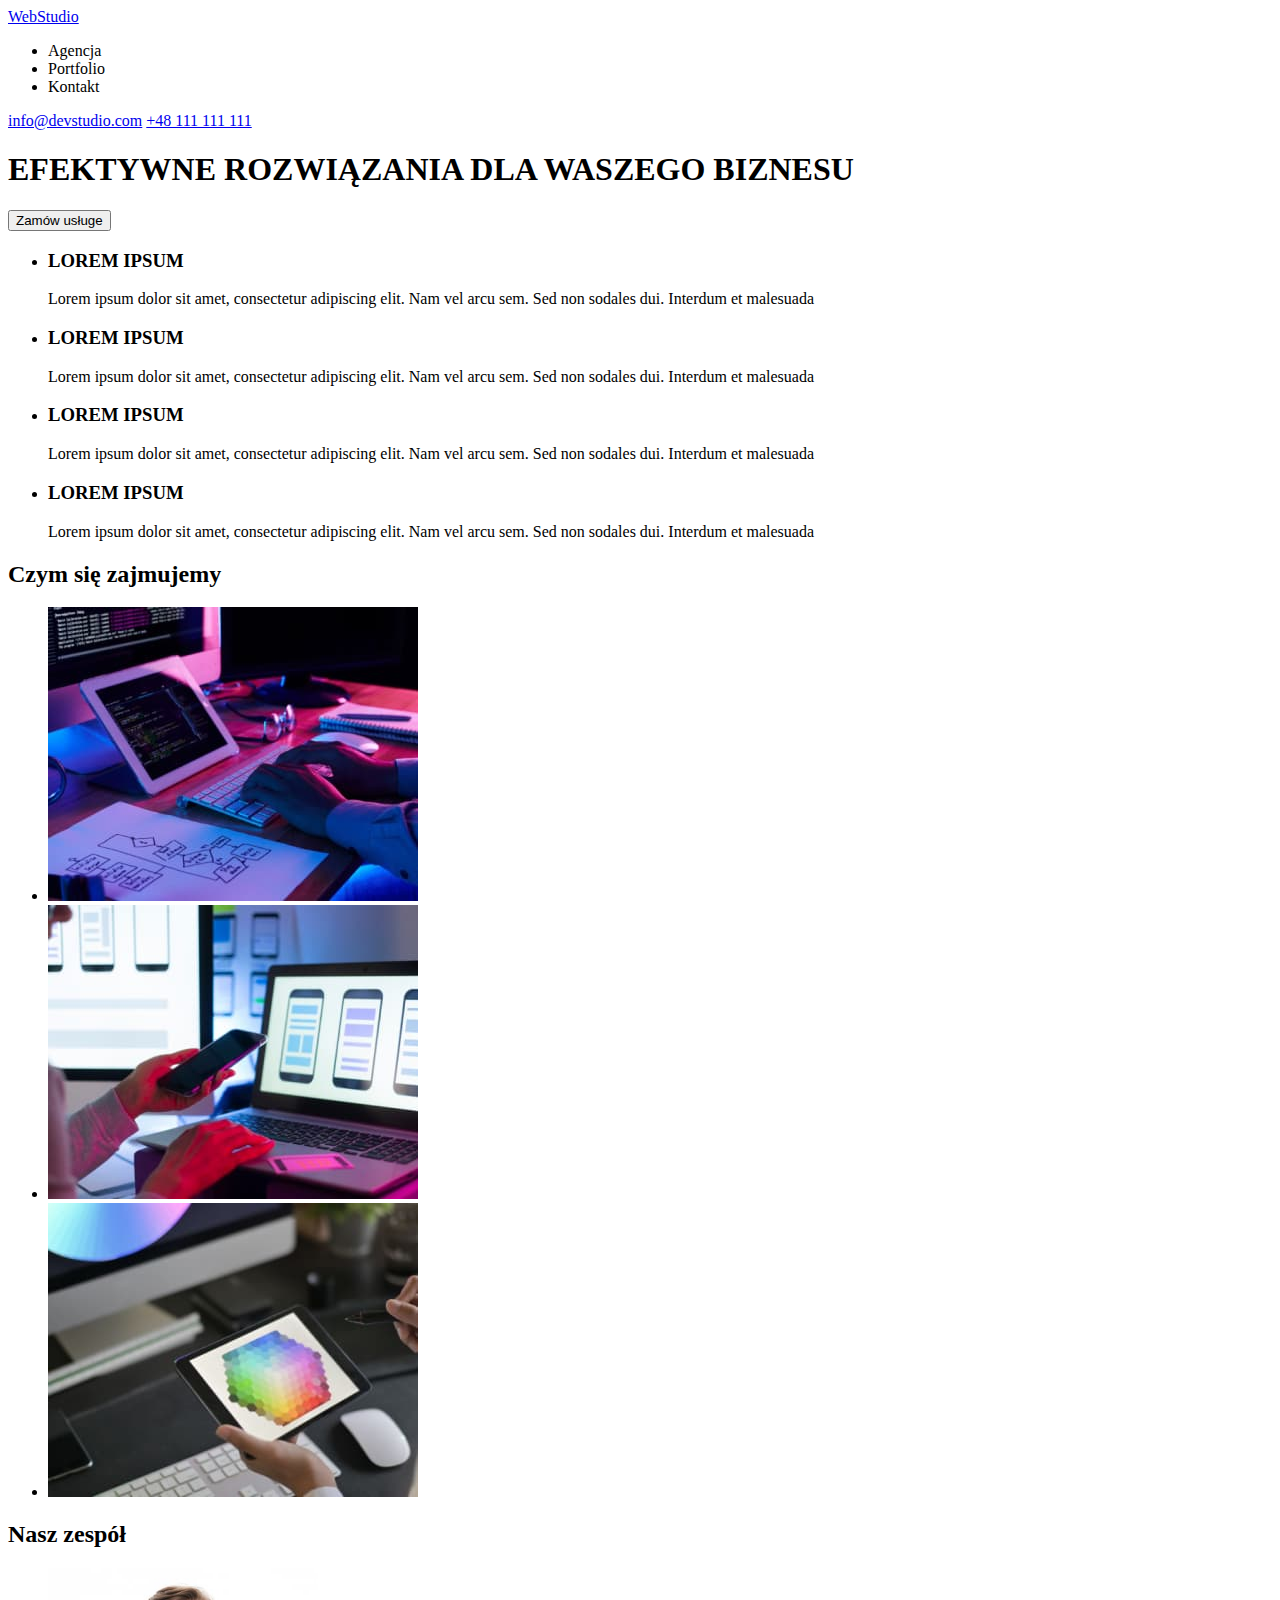
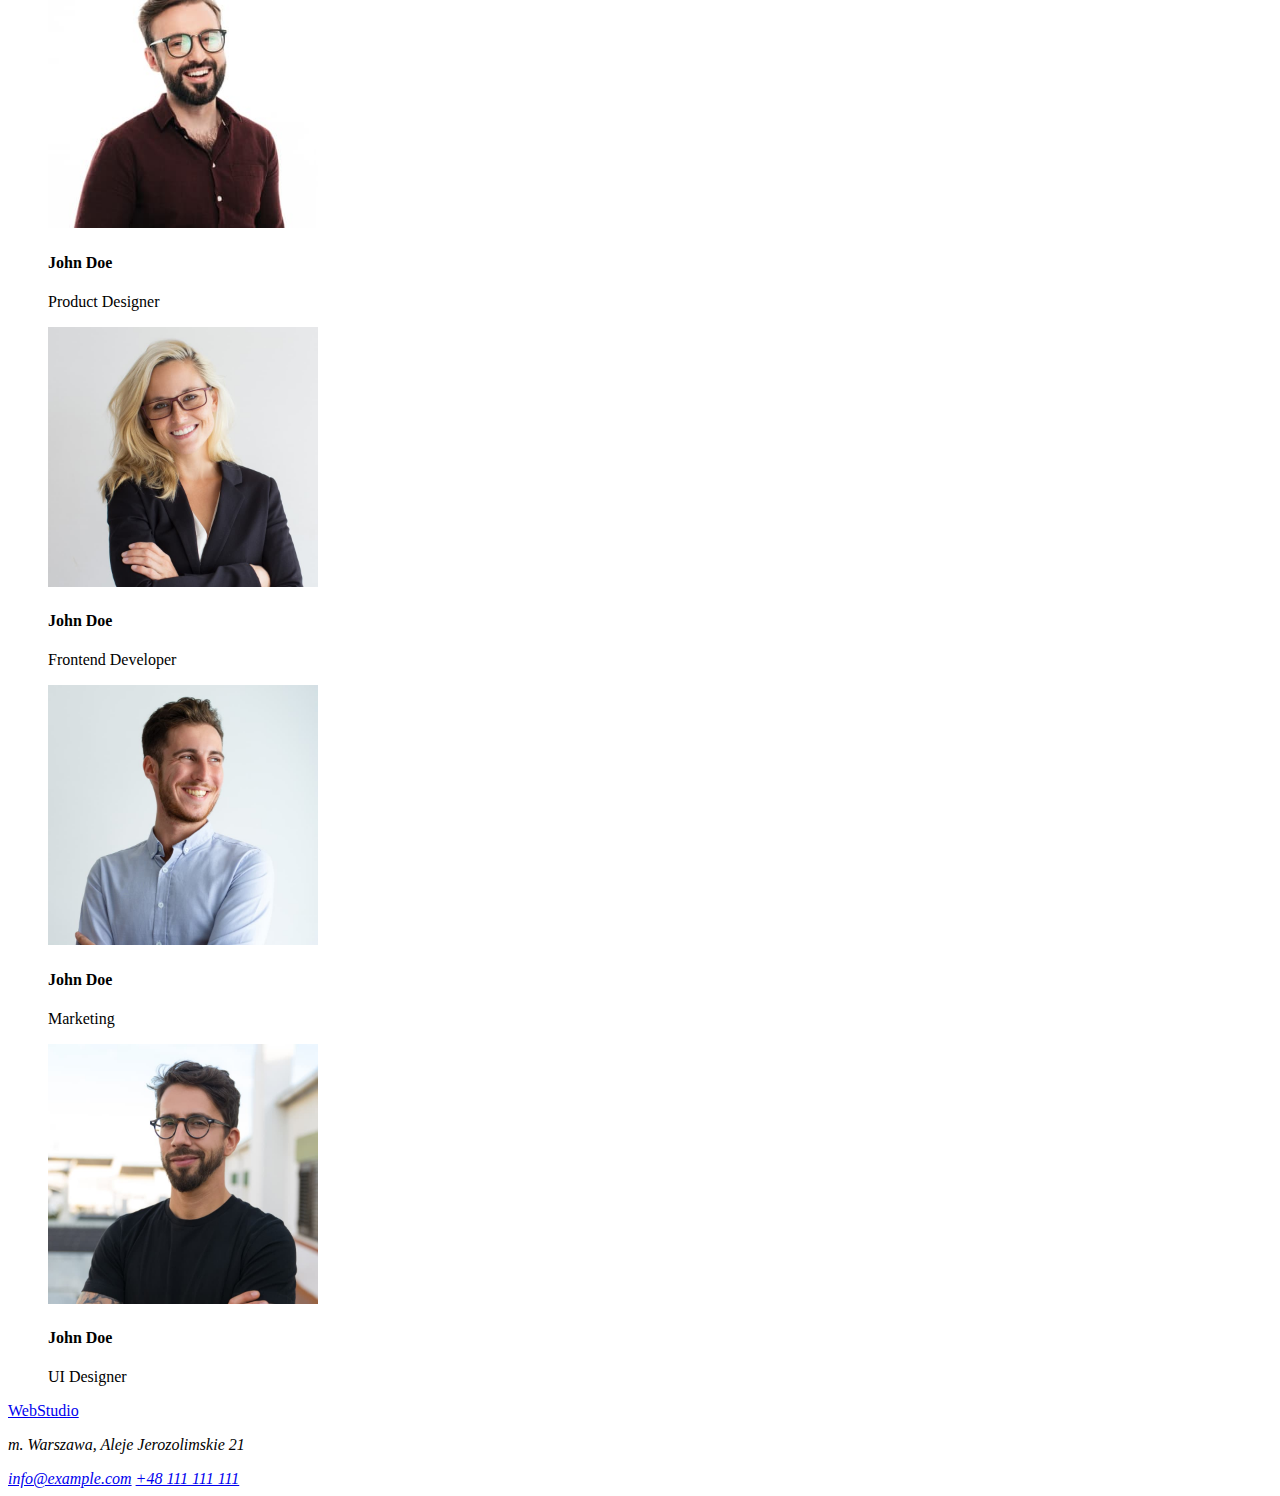
==== index.html @ 6cde67a3 "init hw 02" ====
<!DOCTYPE html>
<html lang="en">
    <head>
        <meta charset="UTF-8" />
        <meta http-equiv="X-UA-Compatible" content="IE=edge" />
        <meta name="viewport" content="width=device-width, initial-scale=1.0" />
        <title>Studio</title>
    </head>
    <body>
        <header>
            <a href="#">WebStudio</a>
            <nav>
                <ul>
                    <li>Agencja<a href="#"></a></li>
                    <li>Portfolio<a href="#"></a></li>
                    <li>Kontakt<a href="#"></a></li>
                </ul>
            </nav>
            <div>
                <a href="mailto:info@devstudio.com">info@devstudio.com</a>
                <a href="tel:+48111111111">+48 111 111 111</a>
            </div>
        </header>
        <main>
            <section>
                <div>
                    <h1>EFEKTYWNE ROZWIĄZANIA DLA WASZEGO BIZNESU</h1>
                    <button>Zamów usługe</button>
                </div>
                <div>
                    <ul>
                        <li>
                            <h3>LOREM IPSUM</h3>
                            <p>
                                Lorem ipsum dolor sit amet, consectetur
                                adipiscing elit. Nam vel arcu sem. Sed non
                                sodales dui. Interdum et malesuada
                            </p>
                        </li>
                        <li>
                            <h3>LOREM IPSUM</h3>
                            <p>
                                Lorem ipsum dolor sit amet, consectetur
                                adipiscing elit. Nam vel arcu sem. Sed non
                                sodales dui. Interdum et malesuada
                            </p>
                        </li>
                        <li>
                            <h3>LOREM IPSUM</h3>
                            <p>
                                Lorem ipsum dolor sit amet, consectetur
                                adipiscing elit. Nam vel arcu sem. Sed non
                                sodales dui. Interdum et malesuada
                            </p>
                        </li>
                        <li>
                            <h3>LOREM IPSUM</h3>
                            <p>
                                Lorem ipsum dolor sit amet, consectetur
                                adipiscing elit. Nam vel arcu sem. Sed non
                                sodales dui. Interdum et malesuada
                            </p>
                        </li>
                    </ul>
                </div>
                <div>
                    <h2>Czym się zajmujemy</h2>
                    <ul>
                        <li>
                            <img
                                src="images/coding-1-img.jpg"
                                width="370"
                                height="294"
                                alt="Pisanie kodu"
                            />
                        </li>
                        <li>
                            <img
                                src="images/testing-2-img.jpg"
                                width="370"
                                height="294"
                                alt="Tworzenie aplikcji mobilnej"
                            />
                        </li>
                        <li>
                            <img
                                src="images/design-color-img-3.jpg"
                                width="370"
                                height="294"
                                alt="Tworzenie palety barw"
                            />
                        </li>
                    </ul>
                </div>
                <div>
                    <h2>Nasz zespół</h2>
                    <figure>
                        <img
                            src="images/john-doe-designer-img-4.jpg"
                            width="270"
                            height="260"
                            alt="Product designer"
                        />
                        <figcaption>
                            <h4>John Doe</h4>
                            <p>Product Designer</p>
                        </figcaption>
                    </figure>
                    <figure>
                        <img
                            src="images/john-doe-frontend-img-5.jpg"
                            width="270"
                            height="260"
                            alt="Frontend Developer"
                        />
                        <figcaption>
                            <h4>John Doe</h4>
                            <p>Frontend Developer</p>
                        </figcaption>
                    </figure>
                    <figure>
                        <img
                            src="images/john-doe-marketing-img-6.jpg"
                            width="270"
                            height="260"
                            alt="Marketing"
                        />
                        <figcaption>
                            <h4>John Doe</h4>
                            <p>Marketing</p>
                        </figcaption>
                    </figure>
                    <figure>
                        <img
                            src="images/john-doe-ui-designer-img-7.jpg"
                            width="270"
                            height="260"
                            alt="UI Designer"
                        />
                        <figcaption>
                            <h4>John Doe</h4>
                            <p>UI Designer</p>
                        </figcaption>
                    </figure>
                </div>
            </section>
        </main>
        <footer>
            <a href="#">WebStudio</a>
            <address>
                <p>m. Warszawa, Aleje Jerozolimskie 21</p>
                <a href="mailto:info@example.com">info@example.com</a>
                <a href="tel:+48111111111">+48 111 111 111</a>
            </address>
        </footer>
    </body>
</html>
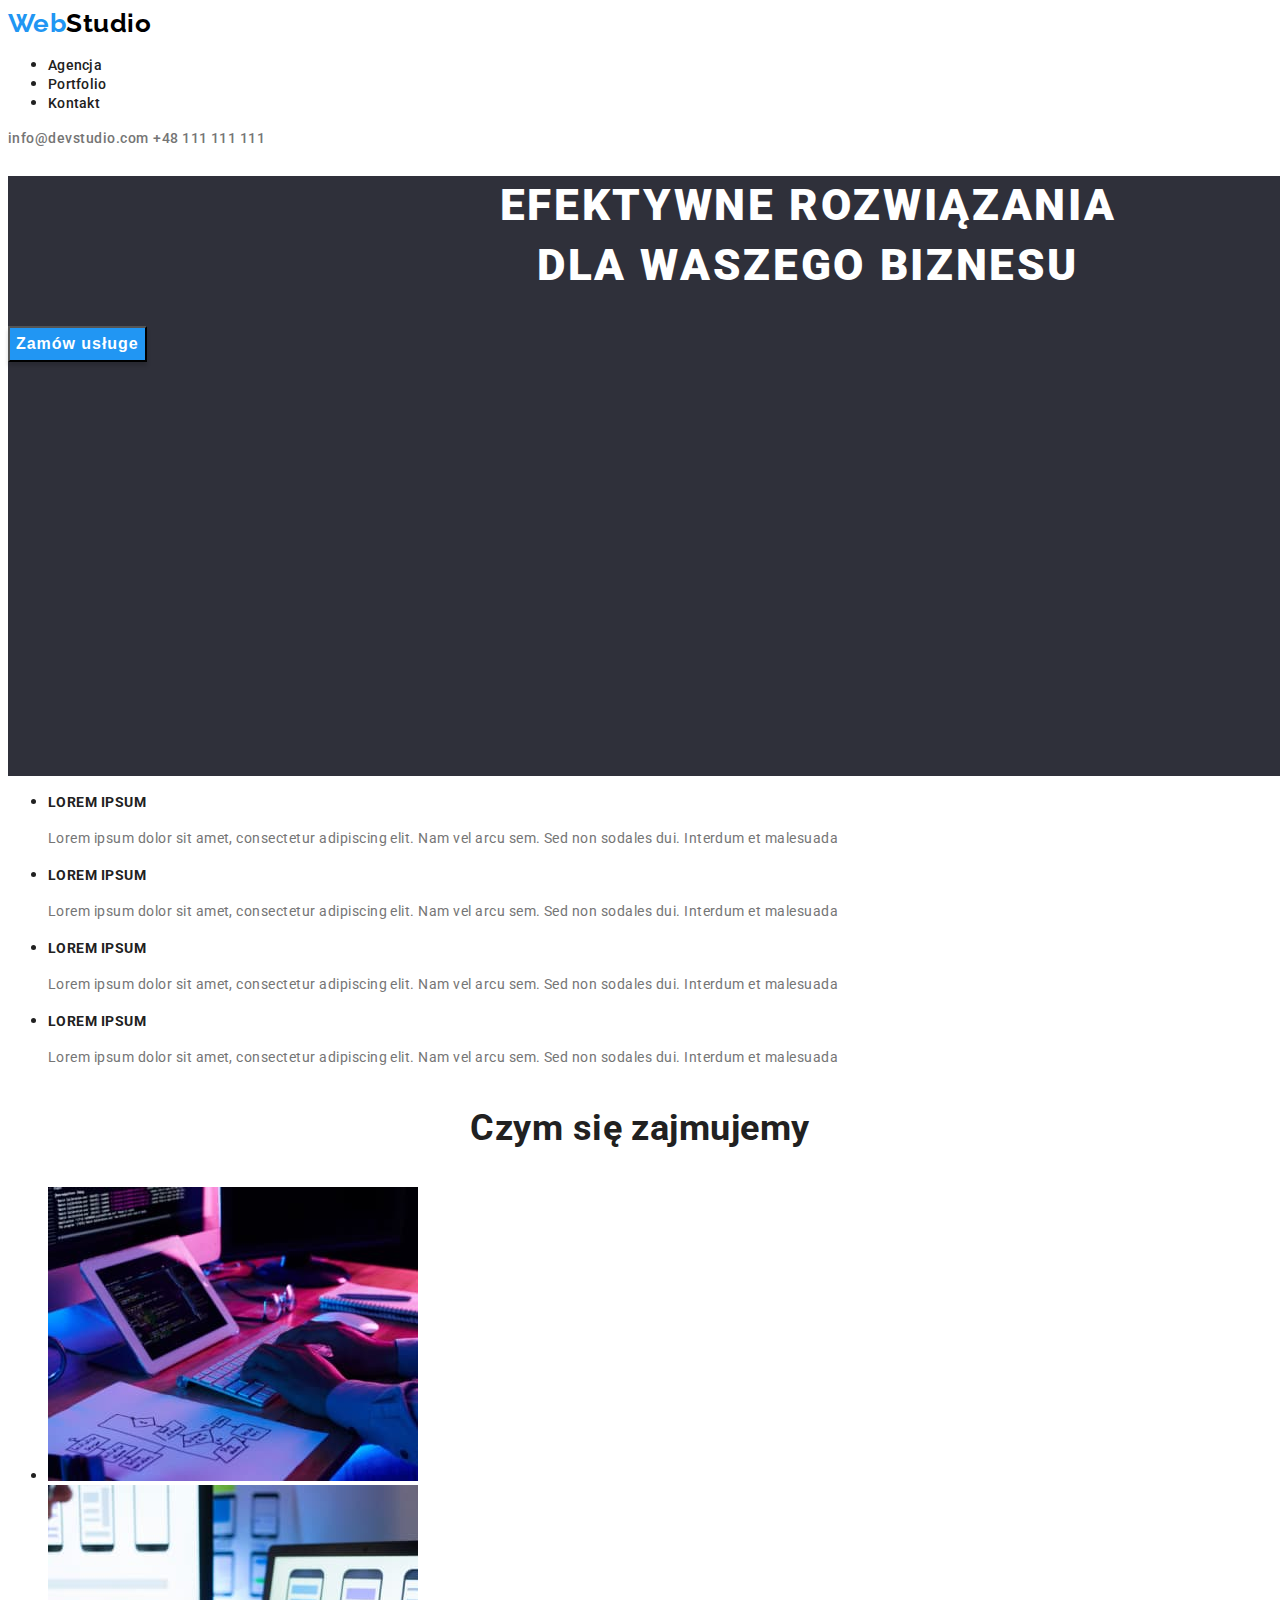
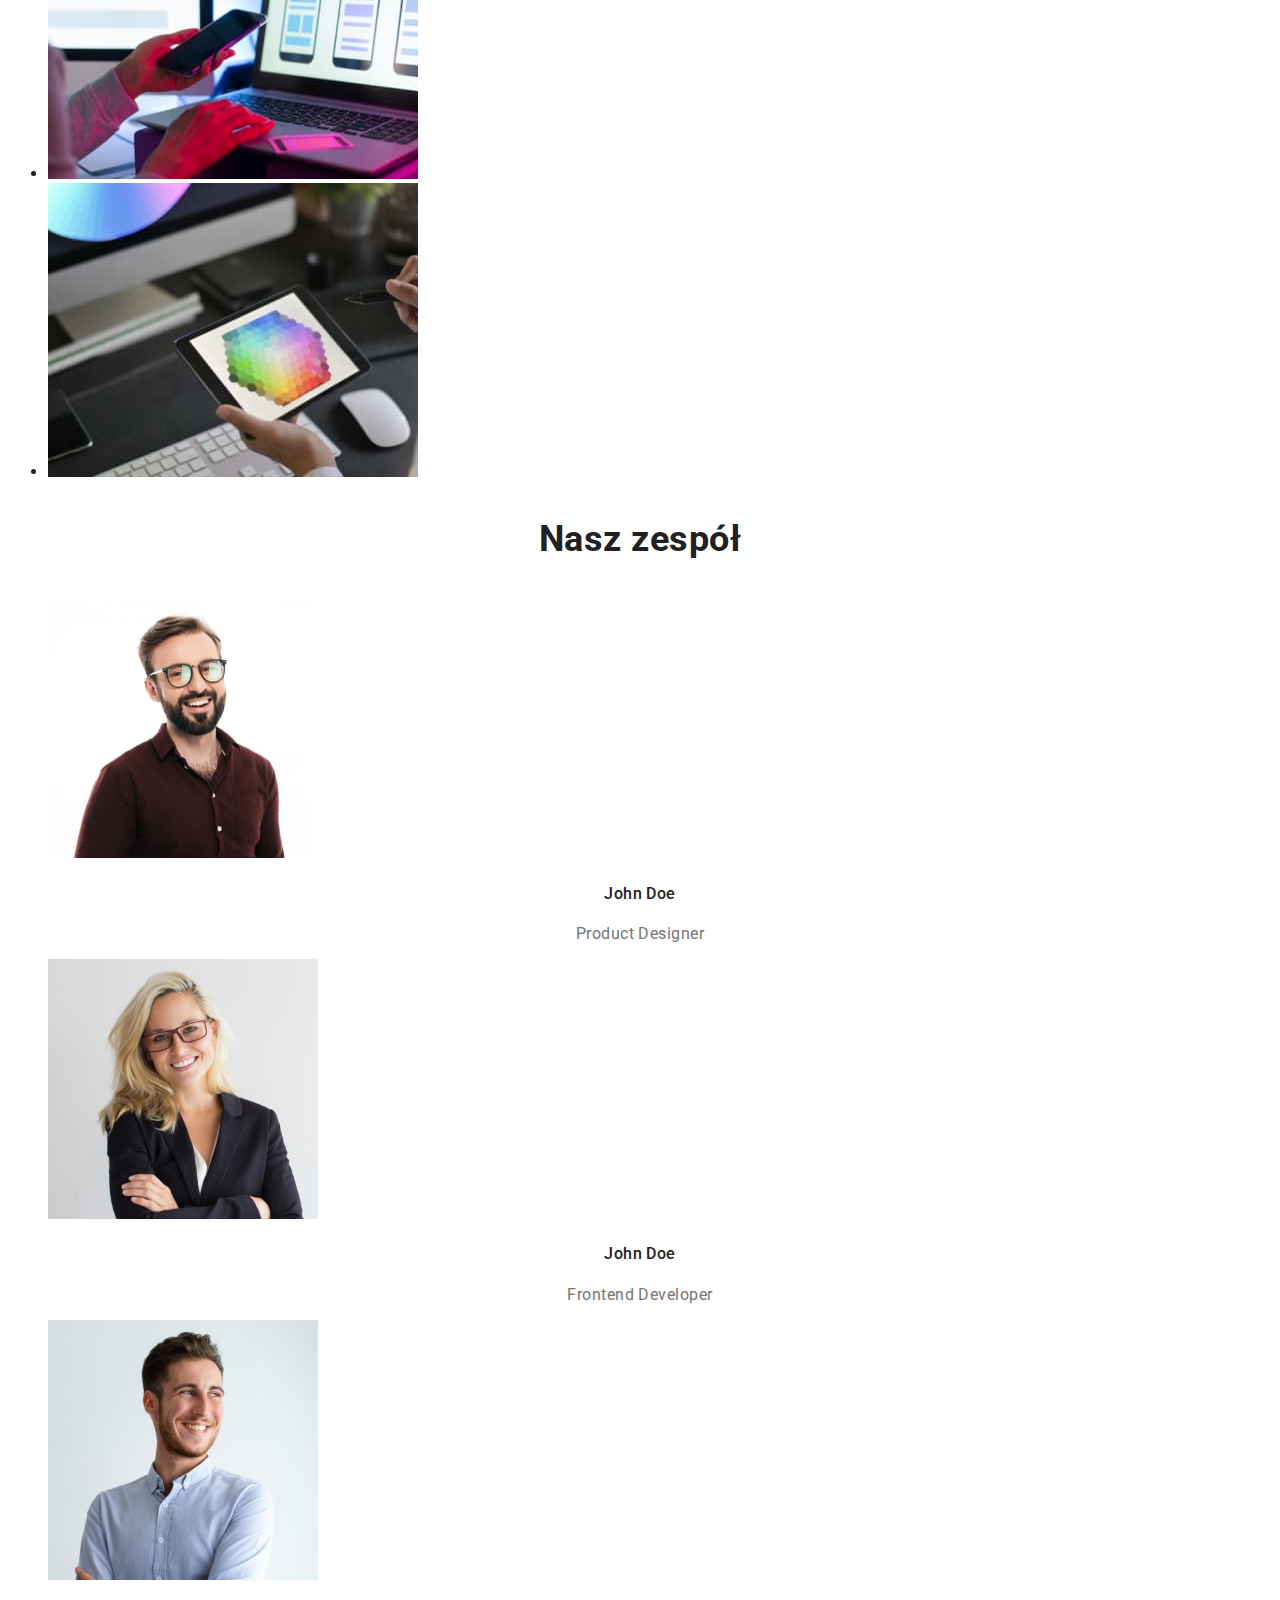
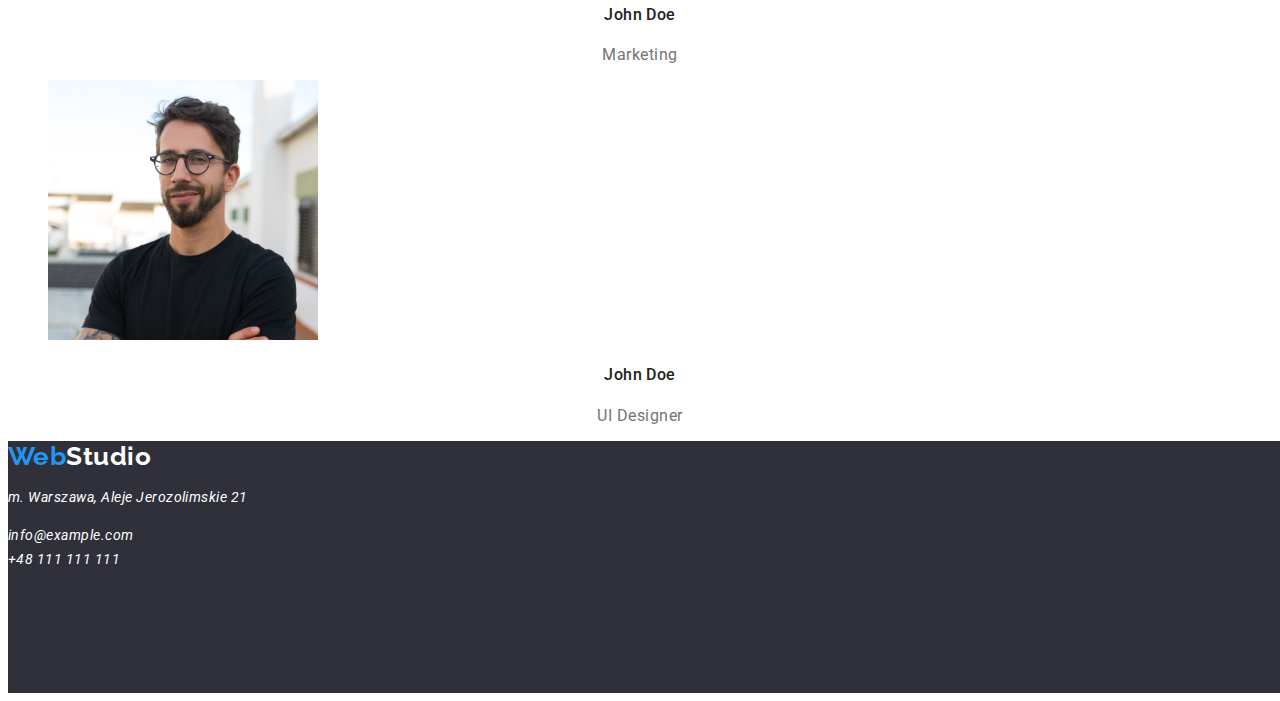
==== commit ca316aed: "css in index.html" ====
--- a/index.html
+++ b/index.html
@@ -5,57 +5,88 @@
         <meta http-equiv="X-UA-Compatible" content="IE=edge" />
         <meta name="viewport" content="width=device-width, initial-scale=1.0" />
         <title>Studio</title>
+        <link rel="preconnect" href="https://fonts.googleapis.com" />
+        <link rel="preconnect" href="https://fonts.gstatic.com" crossorigin />
+        <link
+            href="https://fonts.googleapis.com/css2?family=Montserrat+Alternates:ital,wght@1,300&family=Montserrat:ital,wght@1,400;1,700&family=Raleway:wght@700&display=swap"
+            rel="stylesheet"
+        />
+        <link rel="preconnect" href="https://fonts.googleapis.com" />
+        <link rel="preconnect" href="https://fonts.gstatic.com" crossorigin />
+        <link
+            href="https://fonts.googleapis.com/css2?family=Montserrat+Alternates:ital,wght@1,300&family=Montserrat:ital,wght@1,400;1,700&family=Raleway:wght@700&family=Roboto:wght@400;500;700;900&display=swap"
+            rel="stylesheet"
+        />
+        <link rel="stylesheet" href="css/styles.css" />
     </head>
     <body>
         <header>
-            <a href="#">WebStudio</a>
+            <a class="logo-webstudio" href="/goit-markup-hw-02/index.html"
+                >Web<span class="logo-studio-header">Studio</span></a
+            >
             <nav>
                 <ul>
-                    <li>Agencja<a href="#"></a></li>
-                    <li>Portfolio<a href="#"></a></li>
-                    <li>Kontakt<a href="#"></a></li>
+                    <li><a class="header-links" href="#">Agencja</a></li>
+                    <li>
+                        <a
+                            class="header-links"
+                            href="/goit-markup-hw-02/portfolio.html"
+                            >Portfolio</a
+                        >
+                    </li>
+                    <li><a class="header-links" href="#">Kontakt</a></li>
                 </ul>
             </nav>
             <div>
-                <a href="mailto:info@devstudio.com">info@devstudio.com</a>
-                <a href="tel:+48111111111">+48 111 111 111</a>
+                <a class="contacts-link-header" href="mailto:info@devstudio.com"
+                    >info@devstudio.com</a
+                >
+                <a class="contacts-link-header" href="tel:+48111111111"
+                    >+48 111 111 111</a
+                >
             </div>
         </header>
         <main>
             <section>
-                <div>
-                    <h1>EFEKTYWNE ROZWIĄZANIA DLA WASZEGO BIZNESU</h1>
-                    <button>Zamów usługe</button>
-                </div>
+                <div class="primary-section">
+                    <h1 class="header-primary">
+                        EFEKTYWNE ROZWIĄZANIA<br />DLA WASZEGO BIZNESU
+                    </h1>
+                    <button type="button" class="main-button">
+                        Zamów usługe
+                    </button>
+                </div>
+            </section>
+            <section>
                 <div>
                     <ul>
                         <li>
-                            <h3>LOREM IPSUM</h3>
-                            <p>
-                                Lorem ipsum dolor sit amet, consectetur
-                                adipiscing elit. Nam vel arcu sem. Sed non
-                                sodales dui. Interdum et malesuada
-                            </p>
-                        </li>
-                        <li>
-                            <h3>LOREM IPSUM</h3>
-                            <p>
-                                Lorem ipsum dolor sit amet, consectetur
-                                adipiscing elit. Nam vel arcu sem. Sed non
-                                sodales dui. Interdum et malesuada
-                            </p>
-                        </li>
-                        <li>
-                            <h3>LOREM IPSUM</h3>
-                            <p>
-                                Lorem ipsum dolor sit amet, consectetur
-                                adipiscing elit. Nam vel arcu sem. Sed non
-                                sodales dui. Interdum et malesuada
-                            </p>
-                        </li>
-                        <li>
-                            <h3>LOREM IPSUM</h3>
-                            <p>
+                            <h3 class="third-header">LOREM IPSUM</h3>
+                            <p class="third-header-descripton">
+                                Lorem ipsum dolor sit amet, consectetur
+                                adipiscing elit. Nam vel arcu sem. Sed non
+                                sodales dui. Interdum et malesuada
+                            </p>
+                        </li>
+                        <li>
+                            <h3 class="third-header">LOREM IPSUM</h3>
+                            <p class="third-header-descripton">
+                                Lorem ipsum dolor sit amet, consectetur
+                                adipiscing elit. Nam vel arcu sem. Sed non
+                                sodales dui. Interdum et malesuada
+                            </p>
+                        </li>
+                        <li>
+                            <h3 class="third-header">LOREM IPSUM</h3>
+                            <p class="third-header-descripton">
+                                Lorem ipsum dolor sit amet, consectetur
+                                adipiscing elit. Nam vel arcu sem. Sed non
+                                sodales dui. Interdum et malesuada
+                            </p>
+                        </li>
+                        <li>
+                            <h3 class="third-header">LOREM IPSUM</h3>
+                            <p class="third-header-descripton">
                                 Lorem ipsum dolor sit amet, consectetur
                                 adipiscing elit. Nam vel arcu sem. Sed non
                                 sodales dui. Interdum et malesuada
@@ -63,8 +94,10 @@
                         </li>
                     </ul>
                 </div>
+            </section>
+            <section>
                 <div>
-                    <h2>Czym się zajmujemy</h2>
+                    <h2 class="secondary-header">Czym się zajmujemy</h2>
                     <ul>
                         <li>
                             <img
@@ -92,8 +125,10 @@
                         </li>
                     </ul>
                 </div>
+            </section>
+            <section>
                 <div>
-                    <h2>Nasz zespół</h2>
+                    <h2 class="secondary-header">Nasz zespół</h2>
                     <figure>
                         <img
                             src="images/john-doe-designer-img-4.jpg"
@@ -102,8 +137,10 @@
                             alt="Product designer"
                         />
                         <figcaption>
-                            <h4>John Doe</h4>
-                            <p>Product Designer</p>
+                            <h4 class="studio-image-header">John Doe</h4>
+                            <p class="studio-image-decription">
+                                Product Designer
+                            </p>
                         </figcaption>
                     </figure>
                     <figure>
@@ -114,8 +151,10 @@
                             alt="Frontend Developer"
                         />
                         <figcaption>
-                            <h4>John Doe</h4>
-                            <p>Frontend Developer</p>
+                            <h4 class="studio-image-header">John Doe</h4>
+                            <p class="studio-image-decription">
+                                Frontend Developer
+                            </p>
                         </figcaption>
                     </figure>
                     <figure>
@@ -126,8 +165,8 @@
                             alt="Marketing"
                         />
                         <figcaption>
-                            <h4>John Doe</h4>
-                            <p>Marketing</p>
+                            <h4 class="studio-image-header">John Doe</h4>
+                            <p class="studio-image-decription">Marketing</p>
                         </figcaption>
                     </figure>
                     <figure>
@@ -138,19 +177,27 @@
                             alt="UI Designer"
                         />
                         <figcaption>
-                            <h4>John Doe</h4>
-                            <p>UI Designer</p>
+                            <h4 class="studio-image-header">John Doe</h4>
+                            <p class="studio-image-decription">UI Designer</p>
                         </figcaption>
                     </figure>
                 </div>
             </section>
         </main>
-        <footer>
-            <a href="#">WebStudio</a>
+        <footer class="footer">
+            <a class="logo-webstudio" href="/goit-markup-hw-02/index.html"
+                >Web<span class="logo-studio-footer">Studio</span></a
+            >
             <address>
-                <p>m. Warszawa, Aleje Jerozolimskie 21</p>
-                <a href="mailto:info@example.com">info@example.com</a>
-                <a href="tel:+48111111111">+48 111 111 111</a>
+                <p class="addres-company">
+                    m. Warszawa, Aleje Jerozolimskie 21
+                </p>
+                <a class="contacts-link-footer" href="mailto:info@example.com"
+                    >info@example.com</a
+                ><br />
+                <a class="contacts-link-footer" href="tel:+48111111111"
+                    >+48 111 111 111</a
+                >
             </address>
         </footer>
     </body>
--- a/css/styles.css
+++ b/css/styles.css
@@ -0,0 +1,133 @@
+body {
+    font-family: 'Roboto';
+    color: #212121;
+    letter-spacing: 0.03em;
+}
+:root {
+    --first-background-color: #2f303a;
+    --active-color: #2196f3;
+    --first-text-on-background: #ffffff;
+    --paragraph-text: #757575;
+    --portfolio-button-background: #f5f4fa;
+    --logo-color: #000000;
+}
+.contacts-link-header {
+    font-weight: 500;
+    font-size: 14px;
+    line-height: 1.14;
+    color: var(--paragraph-text);
+    text-decoration: none;
+}
+.contacts-link-header:hover,
+.contacts-link-header:focus,
+.contacts-link-header:active {
+    color: var(--active-color);
+}
+.contacts-link-footer {
+    font-weight: 400;
+    font-size: 14px;
+    line-height: 1.71;
+    color: var(--first-text-on-background);
+    text-decoration: none;
+}
+.contacts-link-footer:hover,
+.contacts-link-footer:focus,
+.contacts-link-footer:active {
+    color: var(--active-color);
+}
+.logo-webstudio {
+    font-family: 'Raleway';
+    font-weight: 700;
+    font-size: 26px;
+    line-height: 1.19;
+    color: var(--active-color);
+    text-decoration: none;
+}
+.logo-studio-footer {
+    color: var(--first-text-on-background);
+}
+.footer {
+    width: 1600px;
+    height: 252px;
+    background-color: var(--first-background-color);
+}
+.addres-company {
+    font-weight: 400;
+    font-size: 14px;
+    line-height: 1.71;
+    color: var(--first-text-on-background);
+}
+.logo-studio-header {
+    color: var(--logo-color);
+}
+.header-links {
+    font-weight: 500;
+    font-size: 14px;
+    line-height: 1.14;
+    text-decoration: none;
+    color: inherit;
+    letter-spacing: 0.02em;
+}
+.header-links:hover,
+.header-links:focus,
+.header-links:active {
+    color: var(--active-color);
+}
+.header-primary {
+    font-weight: 900;
+    font-size: 44px;
+    line-height: 1.36;
+    color: var(--first-text-on-background);
+    text-align: center;
+    letter-spacing: 0.06em;
+    text-transform: uppercase;
+}
+.primary-section {
+    width: 1600px;
+    height: 600px;
+    background-color: var(--first-background-color);
+}
+.main-button {
+    font-weight: 700;
+    font-size: 16px;
+    line-height: 1.9;
+    display: flex;
+    align-items: center;
+    text-align: center;
+    letter-spacing: 0.06em;
+    color: var(--first-text-on-background);
+    background-color: var(--active-color);
+    box-shadow: 0px 4px 4px rgba(0, 0, 0, 0.15);
+    cursor: pointer;
+}
+.third-header {
+    font-weight: 700;
+    font-size: 14px;
+    line-height: 1.42;
+    text-transform: uppercase;
+}
+.third-header-descripton {
+    font-weight: 400;
+    font-size: 14px;
+    line-height: 1.71;
+    color: var(--paragraph-text);
+}
+.secondary-header {
+    font-weight: 700;
+    font-size: 36px;
+    line-height: 1.6;
+    text-align: center;
+}
+.studio-image-header {
+    font-weight: 500;
+    font-size: 16px;
+    line-height: 1.19;
+    text-align: center;
+}
+.studio-image-decription {
+    font-weight: 400;
+    font-size: 16px;
+    line-height: 1.19;
+    text-align: center;
+    color: var(--paragraph-text);
+}
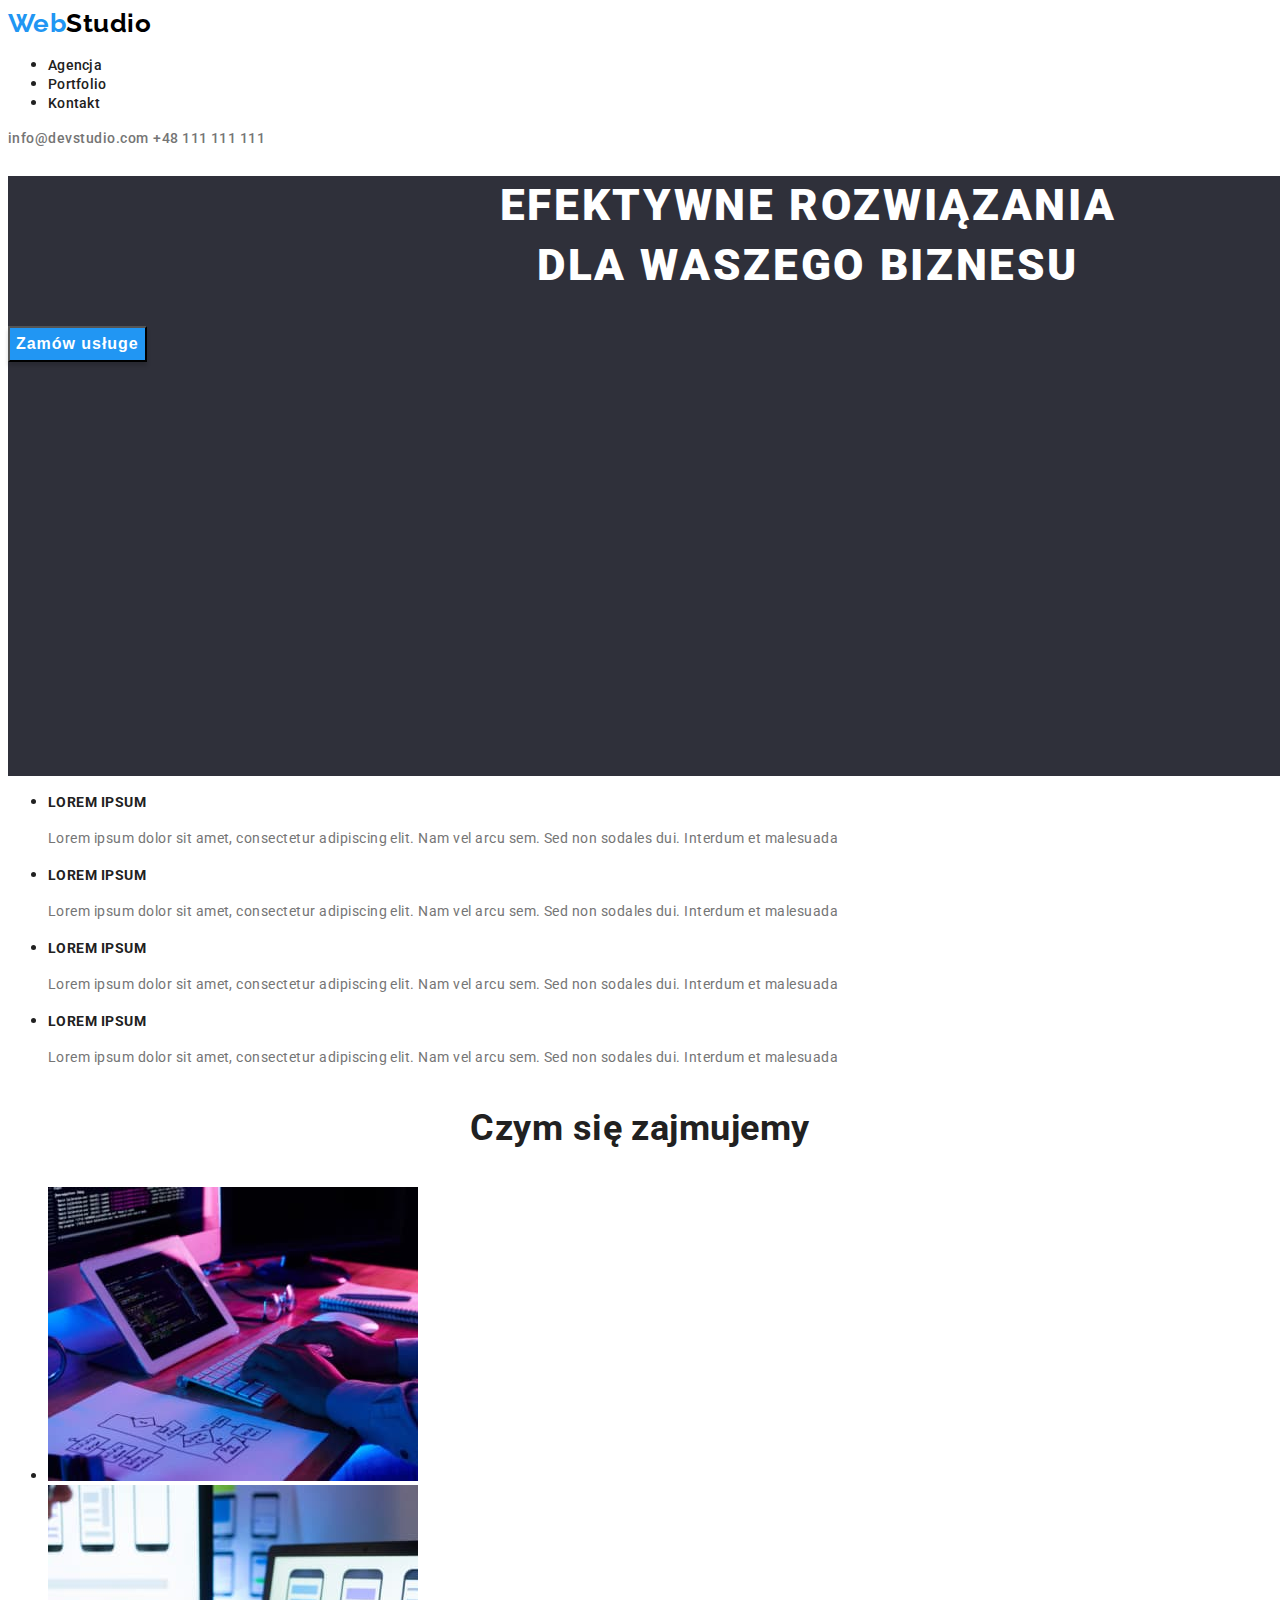
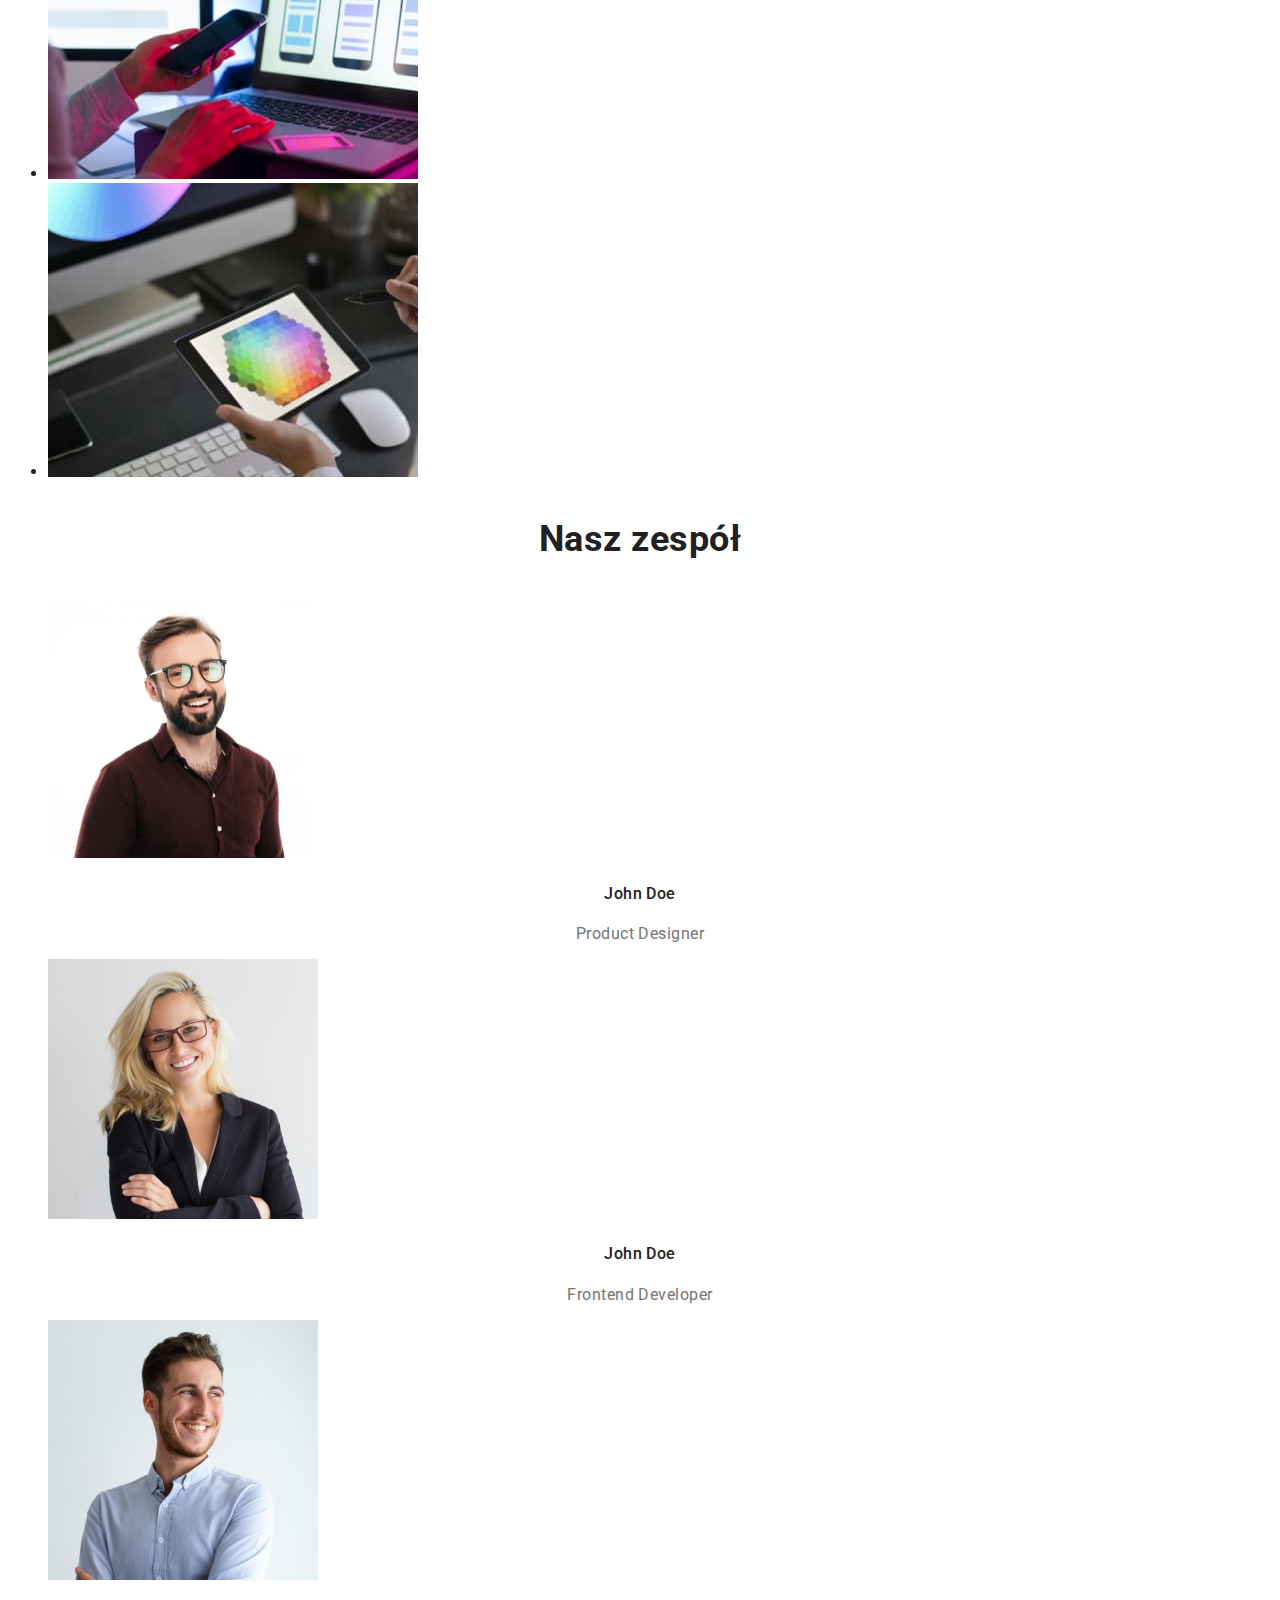
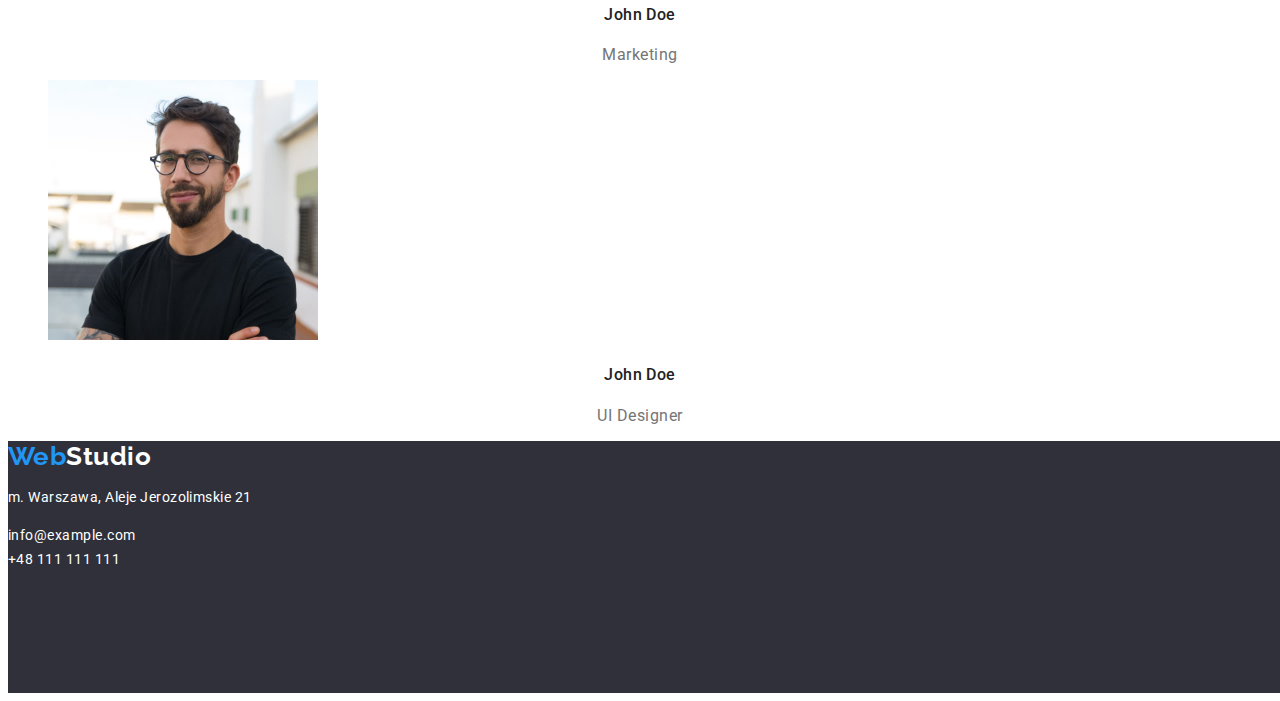
==== commit eb096361: "css changes" ====
--- a/index.html
+++ b/index.html
@@ -188,7 +188,7 @@
             <a class="logo-webstudio" href="/goit-markup-hw-02/index.html"
                 >Web<span class="logo-studio-footer">Studio</span></a
             >
-            <address>
+            <address class="address">
                 <p class="addres-company">
                     m. Warszawa, Aleje Jerozolimskie 21
                 </p>
--- a/css/styles.css
+++ b/css/styles.css
@@ -24,7 +24,6 @@
     color: var(--active-color);
 }
 .contacts-link-footer {
-    font-weight: 400;
     font-size: 14px;
     line-height: 1.71;
     color: var(--first-text-on-background);
@@ -52,7 +51,6 @@
     background-color: var(--first-background-color);
 }
 .addres-company {
-    font-weight: 400;
     font-size: 14px;
     line-height: 1.71;
     color: var(--first-text-on-background);
@@ -107,7 +105,6 @@
     text-transform: uppercase;
 }
 .third-header-descripton {
-    font-weight: 400;
     font-size: 14px;
     line-height: 1.71;
     color: var(--paragraph-text);
@@ -125,9 +122,36 @@
     text-align: center;
 }
 .studio-image-decription {
-    font-weight: 400;
     font-size: 16px;
     line-height: 1.19;
     text-align: center;
     color: var(--paragraph-text);
 }
+.portfolio-button {
+    font-weight: 500;
+    font-size: 16px;
+    line-height: 1.63;
+    text-align: center;
+    background-color: var(--portfolio-button-background);
+    cursor: pointer;
+}
+.portfolio-button:hover,
+.portfolio-button:focus,
+.portfolio-button:active {
+    color: var(--first-text-on-background);
+    background-color: var(--active-color);
+}
+.porfolio-image-header {
+    font-weight: 700;
+    font-size: 18px;
+    line-height: 2;
+    letter-spacing: 0.06em;
+}
+.portfolio-image-description {
+    font-size: 16px;
+    line-height: 1.88;
+    color: var(--paragraph-text);
+}
+.address {
+    font-style: normal;
+}
